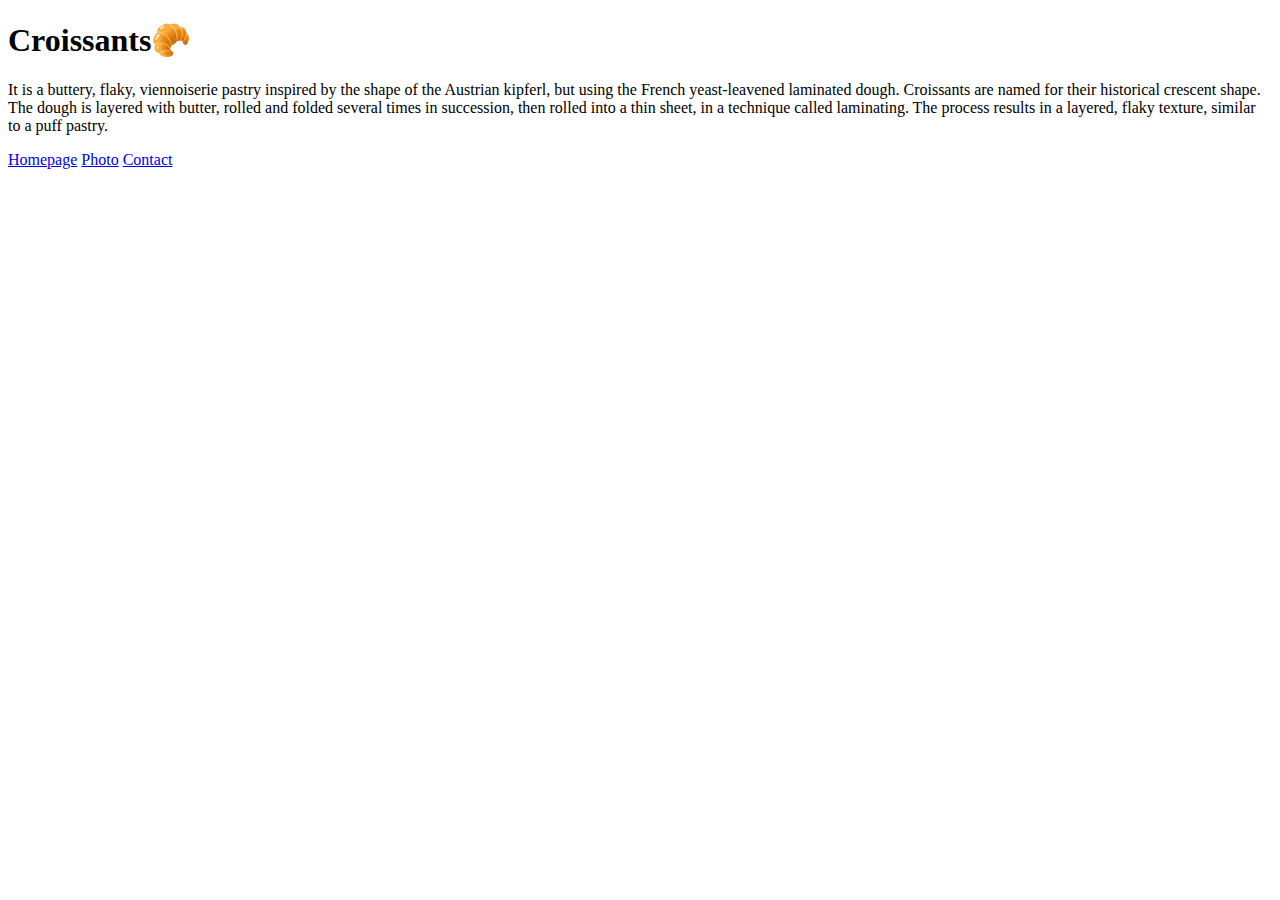
==== index.html @ a0df56e4 "created basic structure for multiple page hosting" ====
<!DOCTYPE html>
<html lang="en">
<head>
    <meta charset="UTF-8">
    <meta name="viewport" content="width=device-width, initial-scale=1.0">
    <title>Croissants  </title>
</head>
<body>
    <h1>Croissants🥐</h1>
    <p>It is a buttery, flaky, viennoiserie pastry inspired by the shape of the Austrian kipferl, but using the French yeast-leavened laminated dough. Croissants are named for their historical crescent shape. The dough is layered with butter, rolled and folded several times in succession, then rolled into a thin sheet, in a technique called laminating. The process results in a layered, flaky texture, similar to a puff pastry.</p>
<a href="/index.html">Homepage</a>
<a href="/photo.html">Photo</a>
<a href="/contact.html">Contact</a>
</body>
</html>
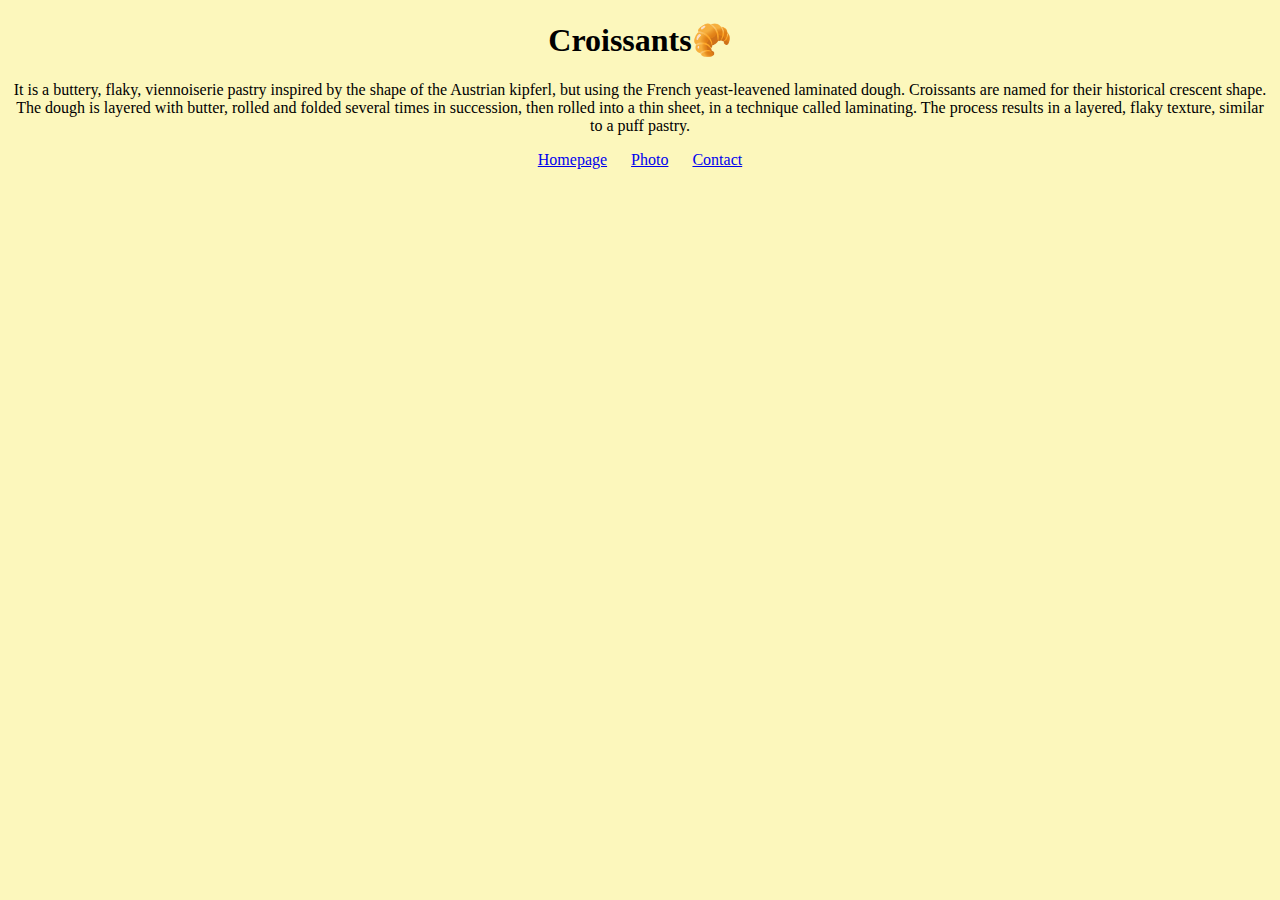
==== commit f0e17a74: "added CSS to project" ====
--- a/index.html
+++ b/index.html
@@ -3,13 +3,15 @@
 <head>
     <meta charset="UTF-8">
     <meta name="viewport" content="width=device-width, initial-scale=1.0">
+ <link rel="stylesheet" href="/src/style.css">
     <title>Croissants  </title>
 </head>
 <body>
     <h1>Croissants🥐</h1>
     <p>It is a buttery, flaky, viennoiserie pastry inspired by the shape of the Austrian kipferl, but using the French yeast-leavened laminated dough. Croissants are named for their historical crescent shape. The dough is layered with butter, rolled and folded several times in succession, then rolled into a thin sheet, in a technique called laminating. The process results in a layered, flaky texture, similar to a puff pastry.</p>
-<a href="/index.html">Homepage</a>
-<a href="/photo.html">Photo</a>
-<a href="/contact.html">Contact</a>
+<footer>    <a href="/index.html">Homepage</a>
+    <a href="/photo.html">Photo</a>
+    <a href="/contact.html">Contact</a></footer>
+
 </body>
 </html>--- a/src/style.css
+++ b/src/style.css
@@ -0,0 +1,21 @@
+body{
+    background: rgba(246, 230, 33, 0.3);
+}
+h1, p{
+    text-align: center;
+}
+
+img{
+    display: block;
+    margin: 0 auto;
+    width: 350px;
+    padding: 20px;
+}
+
+footer{
+    text-align: center;
+}
+
+footer a {
+    margin: 0 10px;
+}